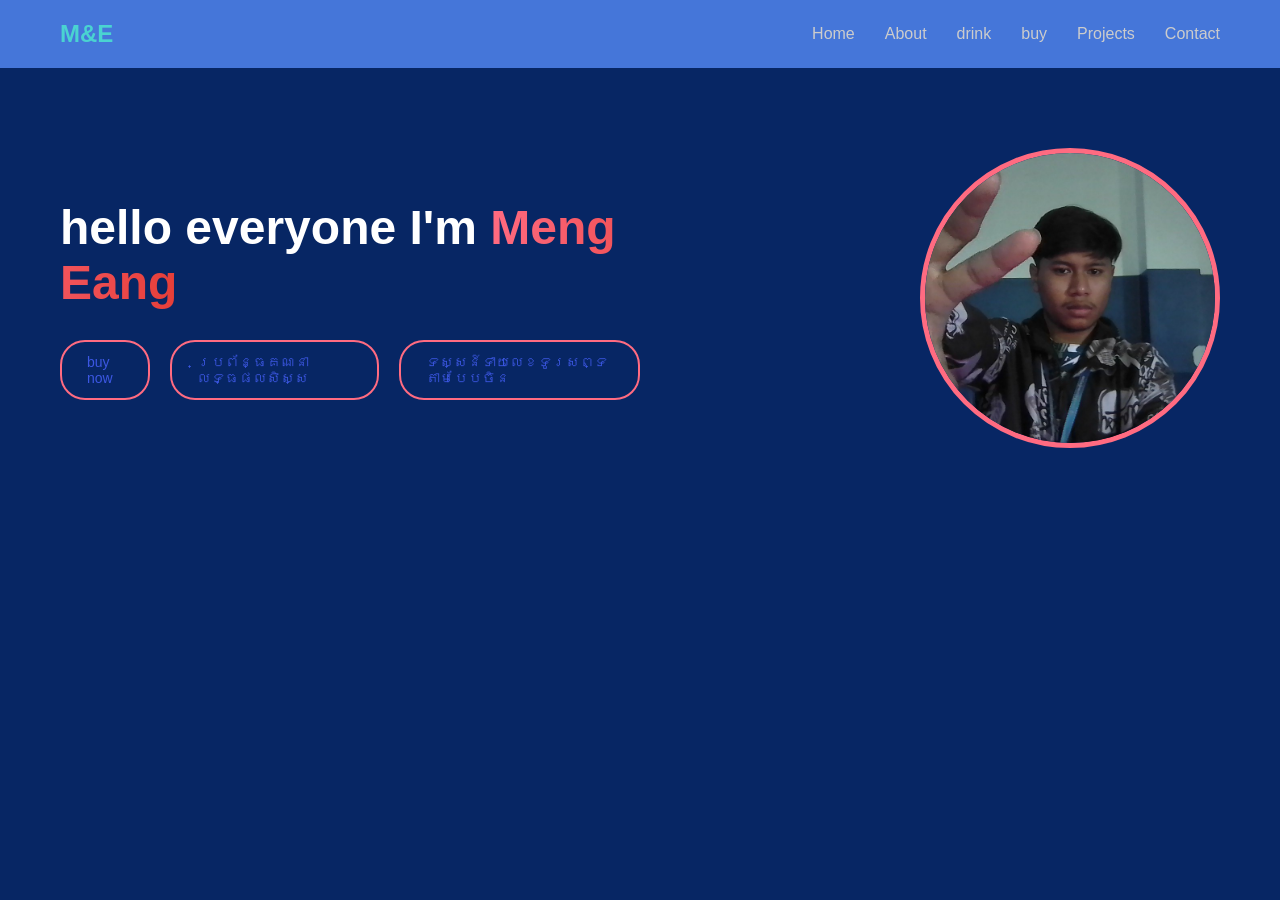
==== index.html @ 4c556c44 "Add files via upload" ====
<!DOCTYPE html>
<html lang="en">
<head>
    <meta charset="UTF-8">
    <title>Portfolio</title>
    <link rel="stylesheet" href="style.css">
</head>
<body>

    <!-- Navbar -->
    <header>
        <nav class="navbar">
            <div class="logo">M&E</div>
            <ul class="menu">
                <li><a href="#">Home</a></li>
                <li><a href="#">About</a></li>
                <li><a href="final2.html">drink</a></li>
                <li><a href="final3.html">buy</a></li>
                <li><a href="good.html">Projects</a></li>
                <li><a href="">Contact</a></li>
            </ul>
        </nav>
    </header>

    <!-- Hero Section -->
    <section class="hero">
        <div class="hero-text">
            <h1> hello everyone I'm <span>Meng Eang</span></h1>
            <p>
        


            </p>

            <div class="buttons">
               
                <a href="final3.html" class="btn outline">buy now</a>
                 <a href="final .html" class="btn outline">ប្រព័ន្ធគណនាលទ្ធផលសិស្ស</a>
                <a href="dai dai .html" class="btn outline">ទស្សន៍ទាយលេខទូរសព្ទ តាមបែបចិន</a>
              
            </div>
        </div>
    <div class="hero-image">
            <img src="25.jpg" alt="Profile">

        </div>
    </section>
 
</body>
</html>
---- style.css ----
* {
    margin: 0;
    padding: 0;
    box-sizing: border-box;
    font-family: Arial, sans-serif;
}

/* Background */
body {
    background: #072664;
    color: #fff;
}

/* Navbar */
.navbar {
    display: flex;
    justify-content: space-between;
    align-items: center;
    padding: 20px 60px;
    background: #4576D9;
}

.logo {
    color: #4AD3D1;
    font-size: 24px;
    font-weight: bold;
}

.menu {
    list-style: none;
    display: flex;
    gap: 30px;
}

.menu a {
    text-decoration: none;
    color: #ccc;
    transition: 0.3s;
}

.menu a:hover {
    color: #2DDDF0;
}

/* Hero Section */
.hero {
    display: flex;
    justify-content: space-between;
    align-items: center;
    padding: 80px 60px;
}

/* Text */
.hero-text {
    max-width: 50%;
}

.hero-text h1 {
    font-size: 48px;
    margin-bottom: 20px;
}

.hero-text span {
    background: linear-gradient(to right, #ff6b81, #E53E38);
    -webkit-background-clip: text;
    -webkit-text-fill-color: transparent;
}

.hero-text p {
    color: #bbb;
    margin-bottom: 30px;
}

/* Buttons */
.buttons {
    display: flex;
    gap: 20px;
}

.btn {
    padding: 12px 25px;
    border-radius: 25px;
    text-decoration: none;
    font-size: 14px;
}

.primary {
    background: linear-gradient(to right, #57C7B6, #F42AF1);
    color: #fff;
}

.outline {
    border: 2px solid #ff6b81;
    color: #3C57E2;
}

.outline:hover {
    background: #ff6b81;
    color: #fff;
}

/* Image */
.hero-image img {
    width: 300px;
    height: 300px;
    border-radius: 50%;
    border: 5px solid #ff6b81;
    object-fit: cover;
}
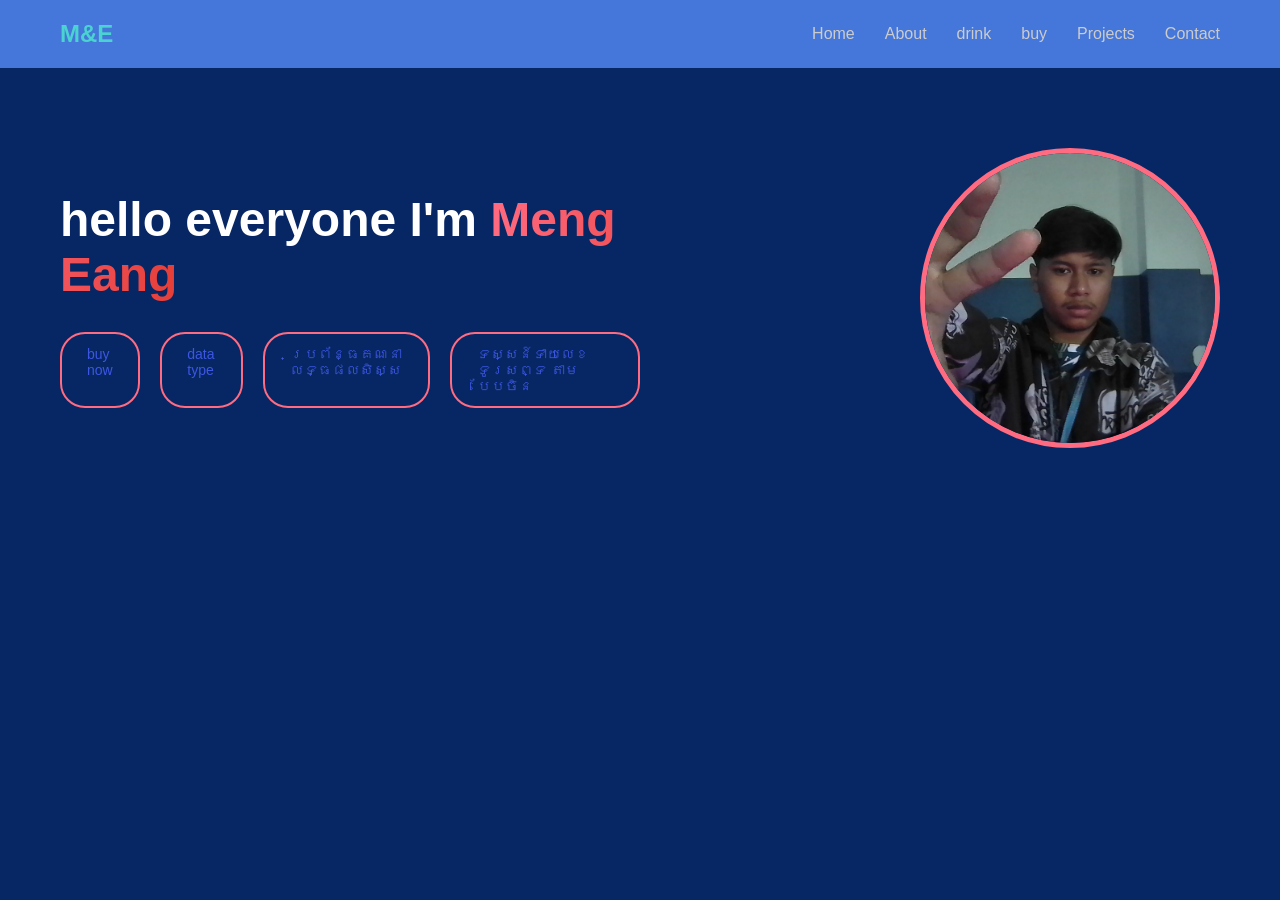
==== commit dd870985: "Add files via upload" ====
--- a/index.html
+++ b/index.html
@@ -16,7 +16,7 @@
                 <li><a href="#">About</a></li>
                 <li><a href="final2.html">drink</a></li>
                 <li><a href="final3.html">buy</a></li>
-                <li><a href="good.html">Projects</a></li>
+                <li><a href="go.html">Projects</a></li>
                 <li><a href="">Contact</a></li>
             </ul>
         </nav>
@@ -35,8 +35,10 @@
             <div class="buttons">
                
                 <a href="final3.html" class="btn outline">buy now</a>
+                <a href="data type.html" class="btn outline">data type</a>
                  <a href="final .html" class="btn outline">ប្រព័ន្ធគណនាលទ្ធផលសិស្ស</a>
                 <a href="dai dai .html" class="btn outline">ទស្សន៍ទាយលេខទូរសព្ទ តាមបែបចិន</a>
+
               
             </div>
         </div>
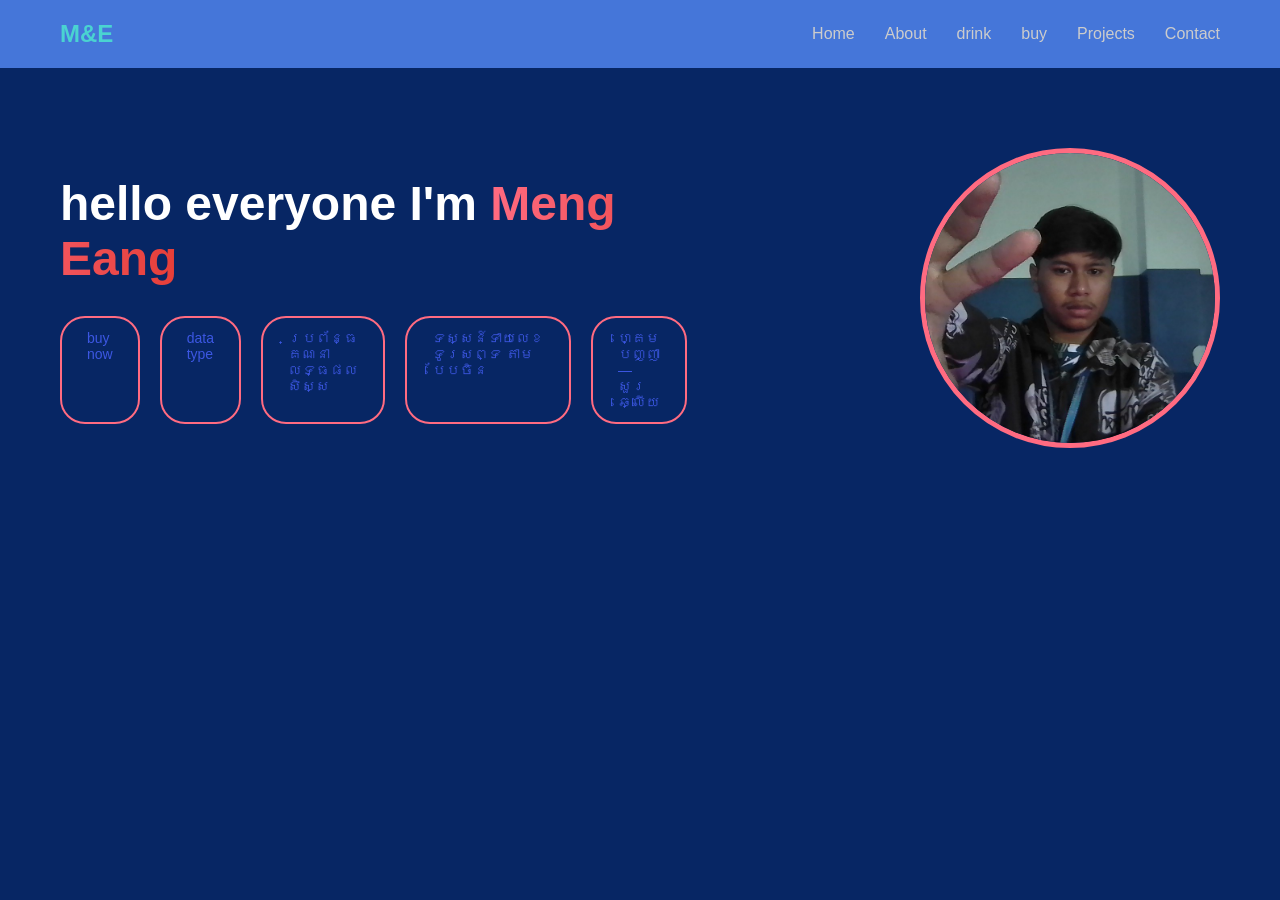
==== commit bc7a5893: "Add files via upload" ====
--- a/index.html
+++ b/index.html
@@ -38,6 +38,7 @@
                 <a href="data type.html" class="btn outline">data type</a>
                  <a href="final .html" class="btn outline">ប្រព័ន្ធគណនាលទ្ធផលសិស្ស</a>
                 <a href="dai dai .html" class="btn outline">ទស្សន៍ទាយលេខទូរសព្ទ តាមបែបចិន</a>
+                 <a href="song.html" class="btn outline">ហ្គេមបញ្ញា — សួរ ឆ្លើយ</a>
 
               
             </div>
